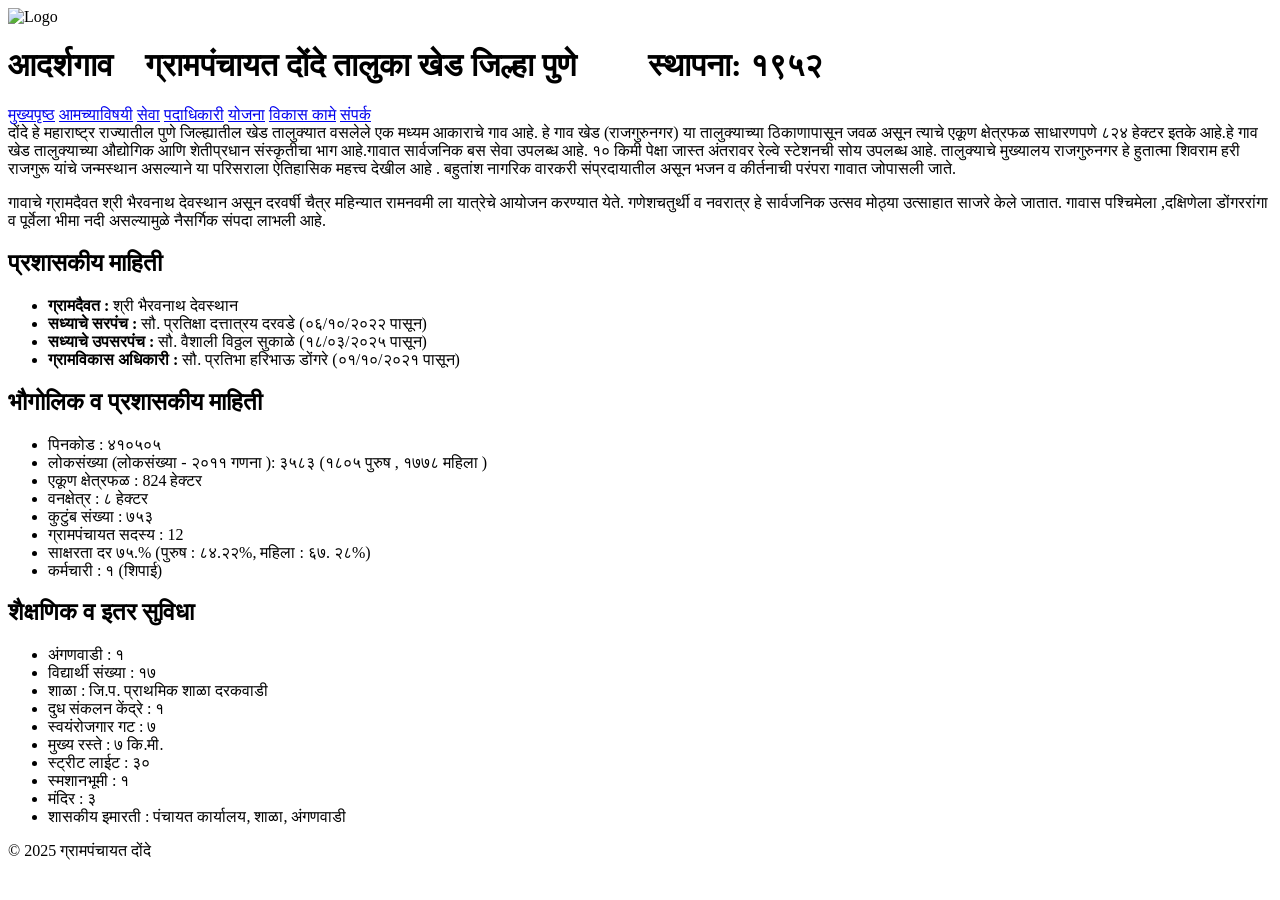
==== about.html @ 2aa2e63e "Add files via upload" ====
<!DOCTYPE html>
<html lang="mr">

<!DOCTYPE html>
<html lang="mr">
<head>
<meta charset="UTF-8">
<title>ग्रामपंचायत दोंदे | अधिकृत संकेतस्थळ</title>
<link rel="stylesheet" href="css/style.css">
</head>
<body>
<header>
<img src="images/donde.png" alt="Logo">
<h1> आदर्शगाव &nbsp;&nbsp; ग्रामपंचायत दोंदे तालुका खेड जिल्हा पुणे        &nbsp;&nbsp;&nbsp;&nbsp;&nbsp;&nbsp;&nbsp;&nbsp;स्थापना: १९५२</h1>
</header>

<nav>
<a href="index.html">मुख्यपृष्ठ</a>
<a href="about.html" >आमच्याविषयी</a> 
<a href="services.html">सेवा</a>
<a href="members.html">पदाधिकारी</a>
<a href="schemes.html">योजना</a>
<a href="vikaskame.html">विकास कामे</a>
<a href="contact.html">संपर्क</a>
</nav> 
</section>
<section class="content">
<div>
 दोंदे हे महाराष्ट्र राज्यातील पुणे जिल्ह्यातील खेड तालुक्यात वसलेले एक मध्यम आकाराचे गाव आहे. हे गाव खेड (राजगुरुनगर) या तालुक्याच्या ठिकाणापासून जवळ असून त्याचे एकूण क्षेत्रफळ साधारणपणे ८२४ हेक्टर इतके आहे.हे गाव खेड तालुक्याच्या औद्योगिक आणि शेतीप्रधान संस्कृतीचा भाग आहे.गावात सार्वजनिक बस सेवा उपलब्ध आहे. 
 १० किमी पेक्षा जास्त अंतरावर रेल्वे स्टेशनची सोय उपलब्ध आहे.
 तालुक्याचे मुख्यालय राजगुरुनगर हे हुतात्मा शिवराम हरी राजगुरू यांचे जन्मस्थान असल्याने या परिसराला ऐतिहासिक महत्त्व देखील आहे
. बहुतांश नागरिक वारकरी संप्रदायातील असून भजन व कीर्तनाची परंपरा
गावात जोपासली जाते.
</p>
<p>गावाचे ग्रामदैवत श्री भैरवनाथ  देवस्थान असून दरवर्षी चैत्र  महिन्यात  रामनवमी ला  यात्रेचे आयोजन
करण्यात येते.
गणेशचतुर्थी व नवरात्र हे सार्वजनिक उत्सव मोठ्या उत्साहात साजरे केले जातात.
गावास पश्चिमेला ,दक्षिणेला डोंगररांगा व पूर्वेला भीमा नदी असल्यामुळे नैसर्गिक संपदा लाभली आहे.
</p>
</div>
</section>


<section class="content">
<h2>प्रशासकीय माहिती</h2>
<ul class="info-list">
<li><strong>ग्रामदैवत :</strong> श्री भैरवनाथ देवस्थान</li>
<li><strong>सध्याचे सरपंच :</strong> सौ. प्रतिक्षा दत्तात्रय दरवडे (०६/१०/२०२२ पासून)</li>
<li><strong>सध्याचे उपसरपंच :</strong> सौ. वैशाली विठ्ठल सुकाळे (१८/०३/२०२५ पासून)</li>
<li><strong>ग्रामविकास अधिकारी :</strong> सौ. प्रतिभा हरिभाऊ डोंगरे (०१/१०/२०२१ पासून)</li>
</ul>
</section>


<section class="content">
<h2>भौगोलिक व प्रशासकीय माहिती</h2>
<ul class="info-list">
<li>पिनकोड : ४१०५०५</li>
<li>लोकसंख्या (लोकसंख्या - २०११ गणना ): ३५८३ (१८०५ पुरुष , १७७८ महिला )</li>
<li>एकूण क्षेत्रफळ : 824 हेक्टर</li>
<li>वनक्षेत्र : ८ हेक्टर</li>
<li>कुटुंब संख्या : ७५३</li>
<li>ग्रामपंचायत सदस्य : 12</li>
<li>साक्षरता  दर   ७५.% (पुरुष : ८४.२२%, महिला : ६७. २८%)</li>
<li>कर्मचारी : १ (शिपाई)</li>
</ul>
</section>


<section class="content">
<h2>शैक्षणिक व इतर सुविधा</h2>
<ul class="info-list">
<li>अंगणवाडी : १</li>
<li>विद्यार्थी संख्या : १७</li>
<li>शाळा : जि.प. प्राथमिक शाळा दरकवाडी</li>
<li>दुध संकलन केंद्रे : १</li>
<li>स्वयंरोजगार गट : ७</li>
<li>मुख्य रस्ते : ७ कि.मी.</li>
<li>स्ट्रीट लाईट : ३०</li>
<li>स्मशानभूमी : १</li>
<li>मंदिर : ३</li>
<li>शासकीय इमारती : पंचायत कार्यालय, शाळा, अंगणवाडी</li>
</ul>
</section>


<footer>
<p>© 2025 ग्रामपंचायत दोंदे</p>
</footer>
</body>
</html>
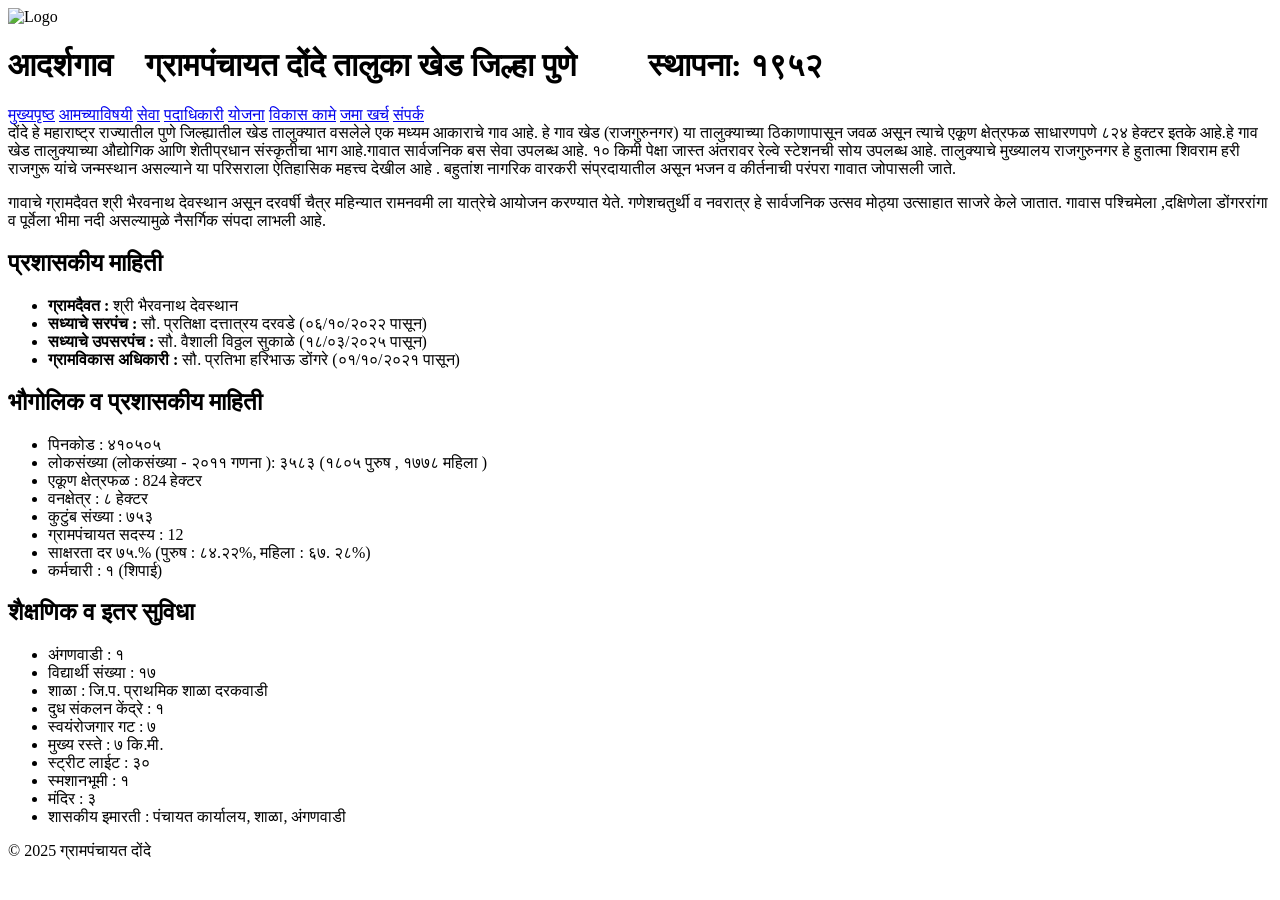
==== commit 7506e161: "Add files via upload new changes" ====
--- a/about.html
+++ b/about.html
@@ -21,6 +21,7 @@
 <a href="members.html">पदाधिकारी</a>
 <a href="schemes.html">योजना</a>
 <a href="vikaskame.html">विकास कामे</a>
+<a href="jamakharch.html">जमा खर्च</a>
 <a href="contact.html">संपर्क</a>
 </nav> 
 </section>
